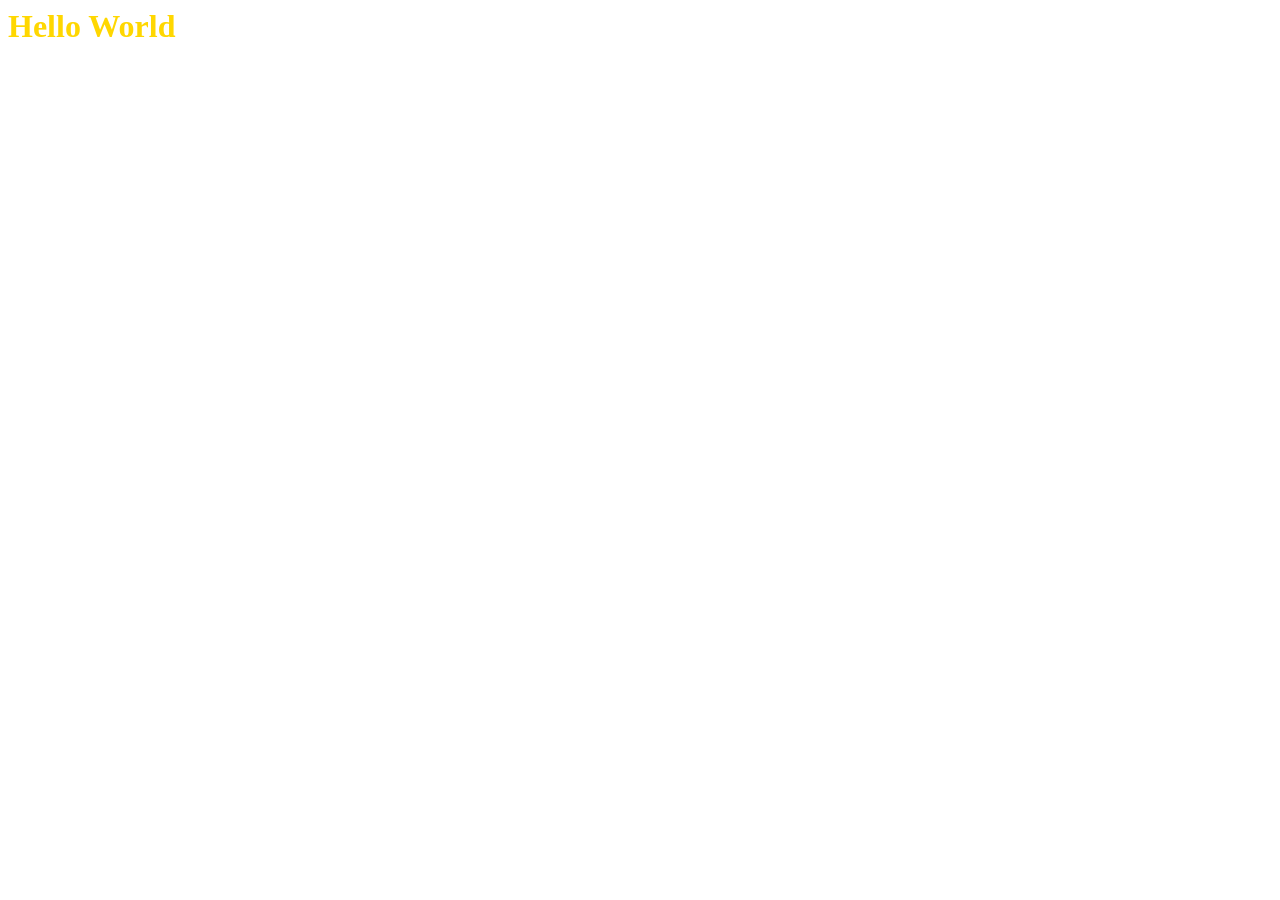
==== index.html @ 2bcf0d44 "Rename FeralFeast.html to index.html" ====
<html lang="en">
<head>
    <meta charset="UTF-8">
    <title>My Website</title>
    <!-- Reference your CSS file here -->
    <link rel="stylesheet" href="FeralFeast.css">
</head>
<body>
    <h1>Hello World</h1>
</body>
</html>
---- FeralFeast.css ----
Title {
color: gold;
font: 16px, Times, serif, bold;
}

h1 {
  color: gold;
  font: 12px, Times, serif, bold;
}

body {
  color: white;
  font: 12px, Times, serif;
}

background {
  color: black;
}
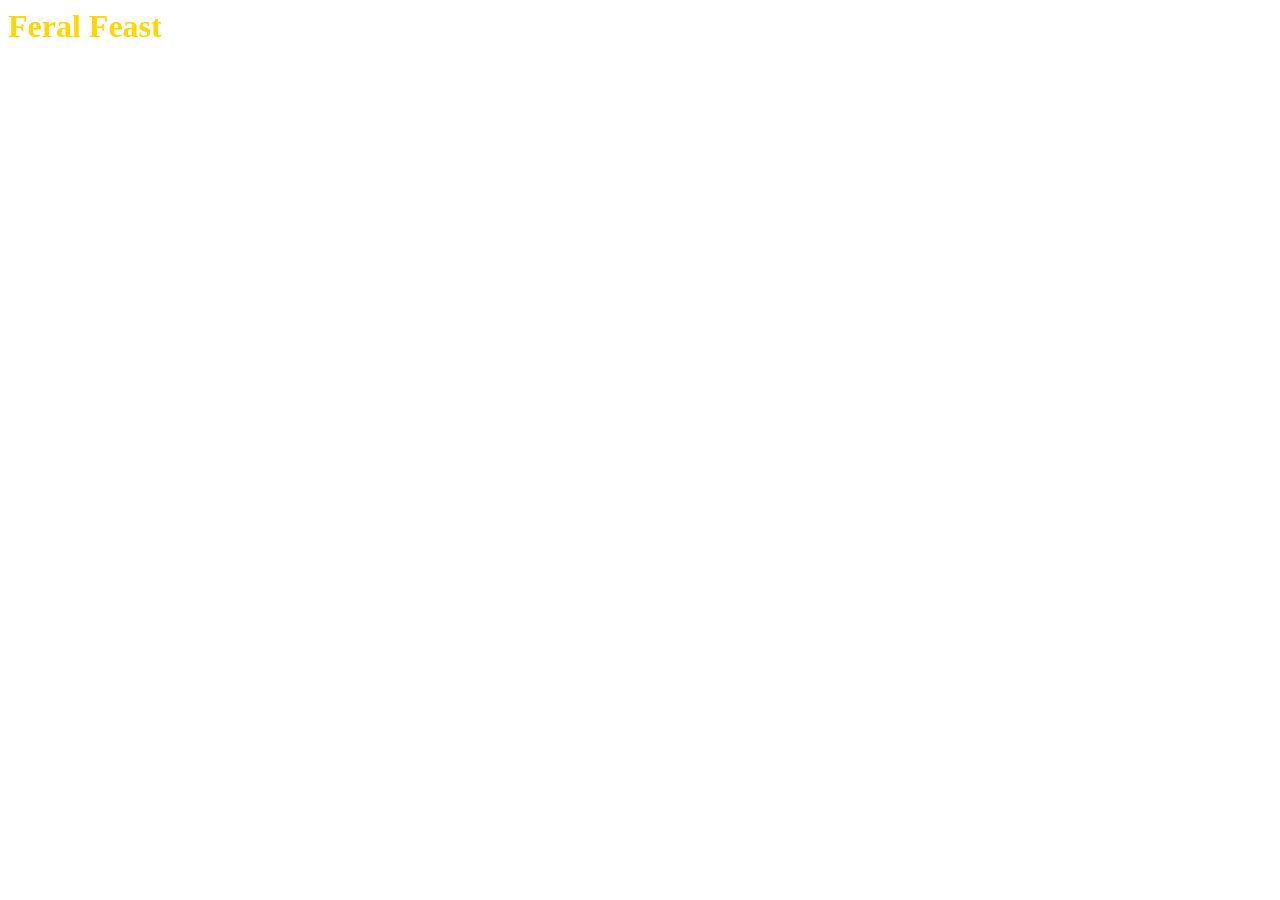
==== commit 0951c997: "Update index.html" ====
--- a/index.html
+++ b/index.html
@@ -1,11 +1,11 @@
 <html lang="en">
 <head>
     <meta charset="UTF-8">
-    <title>My Website</title>
+    <title>Feral Feast</title>
     <!-- Reference your CSS file here -->
     <link rel="stylesheet" href="FeralFeast.css">
 </head>
 <body>
-    <h1>Hello World</h1>
+    <h1>Feral Feast</h1>
 </body>
 </html>
--- a/FeralFeast.css
+++ b/FeralFeast.css
@@ -11,6 +11,7 @@
 body {
   color: white;
   font: 12px, Times, serif;
+  width: 800px;
 }
 
 background {
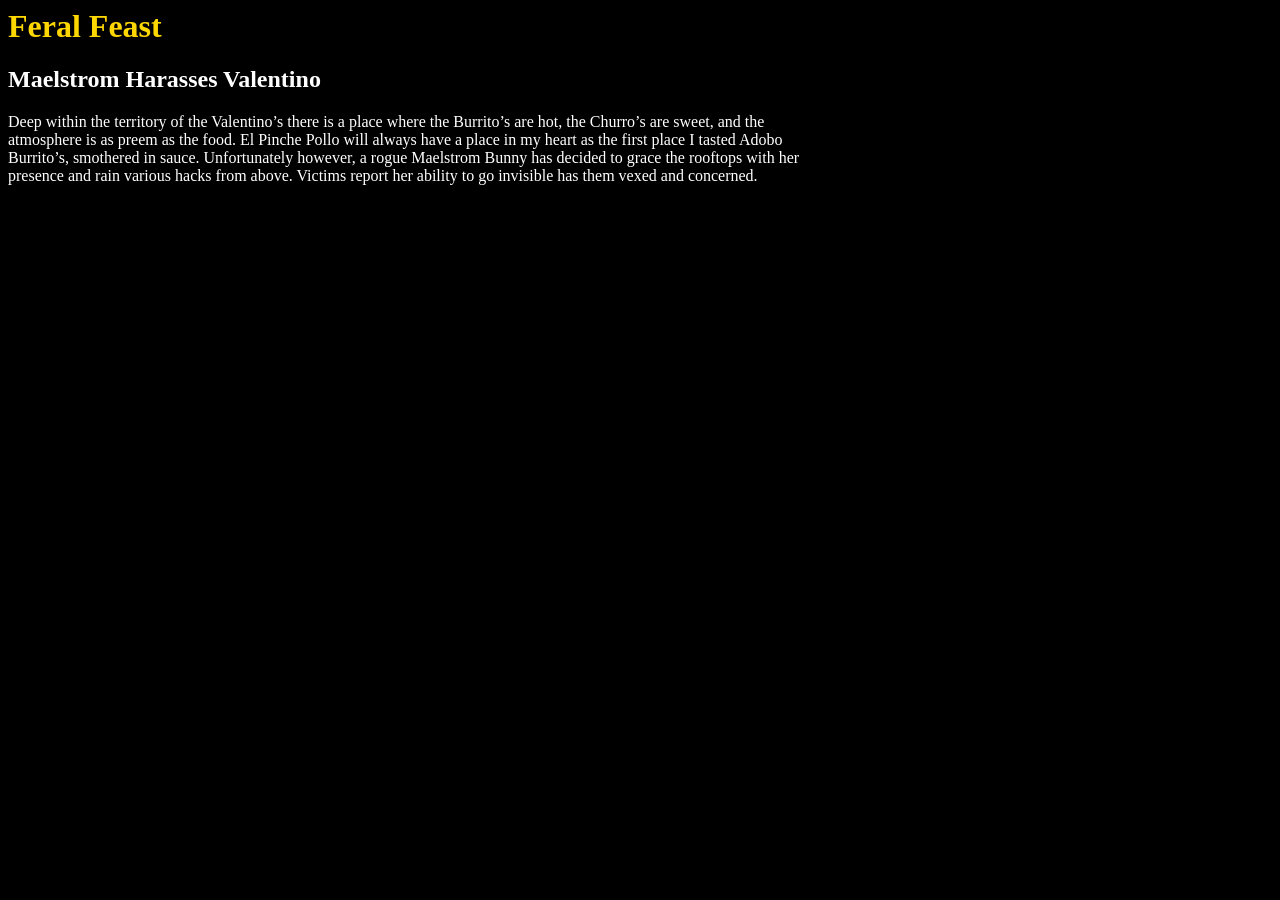
==== commit 90cceb21: "Update index.html" ====
--- a/index.html
+++ b/index.html
@@ -7,5 +7,7 @@
 </head>
 <body>
     <h1>Feral Feast</h1>
+    <h2>Maelstrom Harasses Valentino</h2>
+    Deep within the territory of the Valentino’s there is a place where the Burrito’s are hot, the Churro’s are sweet, and the atmosphere is as preem as the food. El Pinche Pollo will always have a place in my heart as the first place I tasted Adobo Burrito’s, smothered in sauce. Unfortunately however, a rogue Maelstrom Bunny has decided to grace the rooftops with her presence and rain various hacks from above. Victims report her ability to go invisible has them vexed and concerned.
 </body>
 </html>
--- a/FeralFeast.css
+++ b/FeralFeast.css
@@ -1,14 +1,17 @@
 Title {
+background-color: black;
 color: gold;
 font: 16px, Times, serif, bold;
 }
 
 h1 {
+  background-color: black;
   color: gold;
   font: 12px, Times, serif, bold;
 }
 
 body {
+  background-color: black;
   color: white;
   font: 12px, Times, serif;
   width: 800px;
@@ -17,3 +20,8 @@
 background {
   color: black;
 }
+
+footer {
+  
+}
+
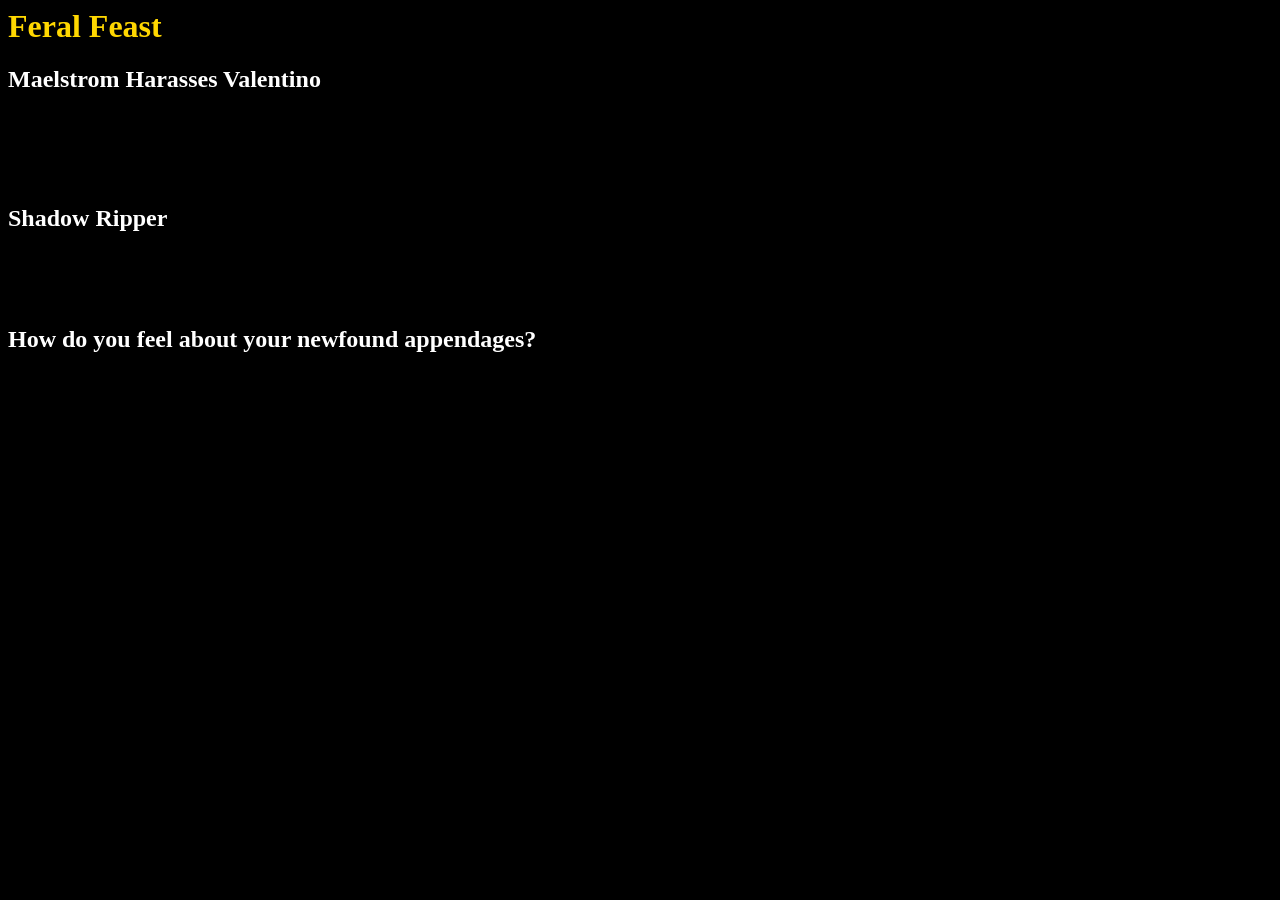
==== commit 371b4b3f: "Update index.html" ====
--- a/index.html
+++ b/index.html
@@ -9,5 +9,13 @@
     <h1>Feral Feast</h1>
     <h2>Maelstrom Harasses Valentino</h2>
     Deep within the territory of the Valentino’s there is a place where the Burrito’s are hot, the Churro’s are sweet, and the atmosphere is as preem as the food. El Pinche Pollo will always have a place in my heart as the first place I tasted Adobo Burrito’s, smothered in sauce. Unfortunately however, a rogue Maelstrom Bunny has decided to grace the rooftops with her presence and rain various hacks from above. Victims report her ability to go invisible has them vexed and concerned.
+
+    <h2>Shadow Ripper</h2>
+    Stalking the night there appears to be a Shadow Ripper afoot, turning respectable mercs into cat-themed exotics. While the changes are easily reversed the sudden uptick in cases of involuntary cat people has certain circles concerned. One afflicted resident, a Merc named Victor agreed to the following interview.
+
+    <h2>How do you feel about your newfound appendages?</h2>
+    “Hate my new appendages cause they're not what I wanted, the doc fucked up and put 'em too far forward on my head. And this shit was done against my will because I got knocked out beforehand.”
+
+    
 </body>
 </html>
--- a/FeralFeast.css
+++ b/FeralFeast.css
@@ -1,27 +1,20 @@
 Title {
-background-color: black;
 color: gold;
 font: 16px, Times, serif, bold;
 }
 
+body {
+  background-color: black;
+  width: 800px;
+}
+
 h1 {
-  background-color: black;
   color: gold;
   font: 12px, Times, serif, bold;
 }
 
-body {
-  background-color: black;
+h2 {
   color: white;
   font: 12px, Times, serif;
-  width: 800px;
 }
 
-background {
-  color: black;
-}
-
-footer {
-  
-}
-
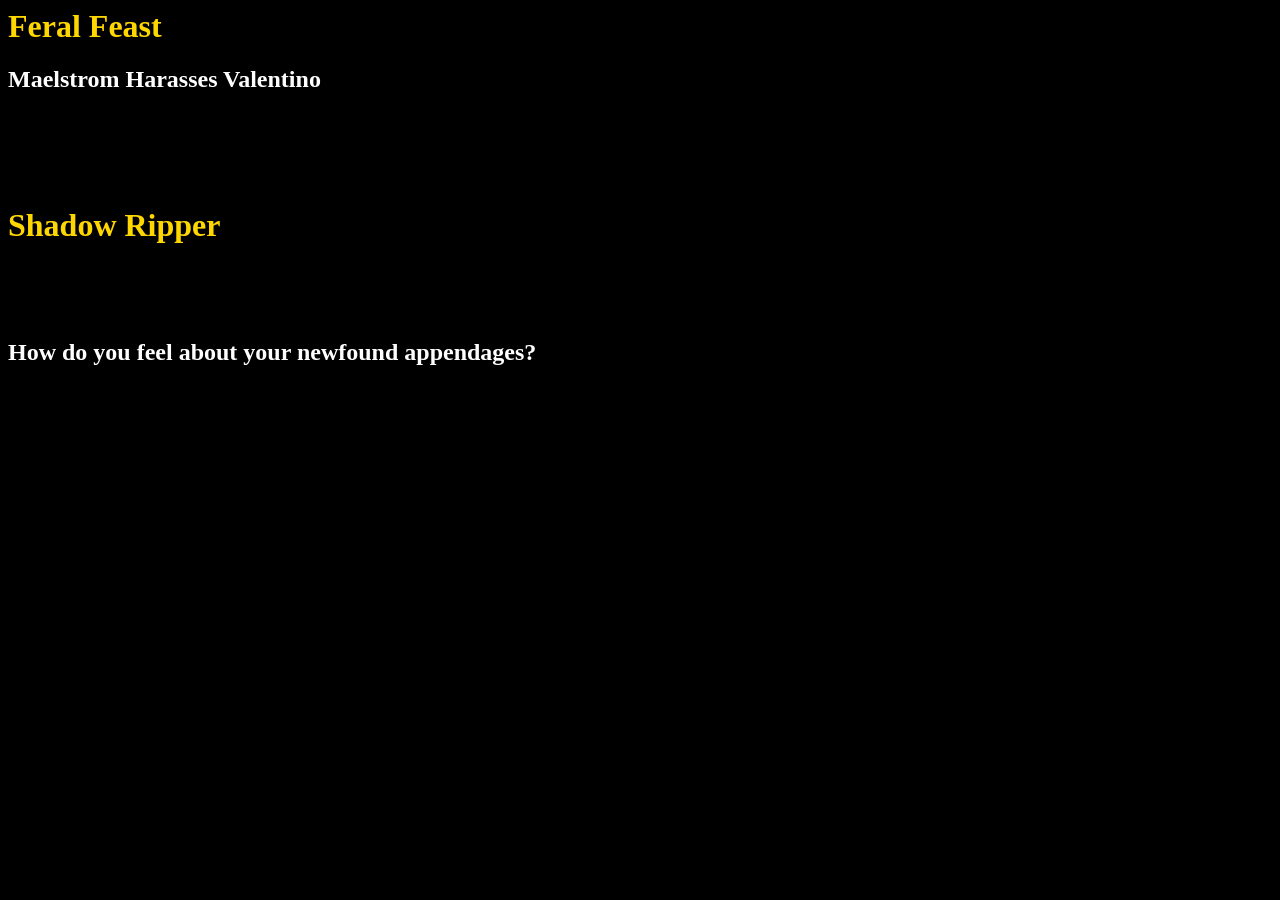
==== commit 389a93bb: "Update index.html" ====
--- a/index.html
+++ b/index.html
@@ -10,7 +10,7 @@
     <h2>Maelstrom Harasses Valentino</h2>
     Deep within the territory of the Valentino’s there is a place where the Burrito’s are hot, the Churro’s are sweet, and the atmosphere is as preem as the food. El Pinche Pollo will always have a place in my heart as the first place I tasted Adobo Burrito’s, smothered in sauce. Unfortunately however, a rogue Maelstrom Bunny has decided to grace the rooftops with her presence and rain various hacks from above. Victims report her ability to go invisible has them vexed and concerned.
 
-    <h2>Shadow Ripper</h2>
+    <h1>Shadow Ripper</h1>
     Stalking the night there appears to be a Shadow Ripper afoot, turning respectable mercs into cat-themed exotics. While the changes are easily reversed the sudden uptick in cases of involuntary cat people has certain circles concerned. One afflicted resident, a Merc named Victor agreed to the following interview.
 
     <h2>How do you feel about your newfound appendages?</h2>
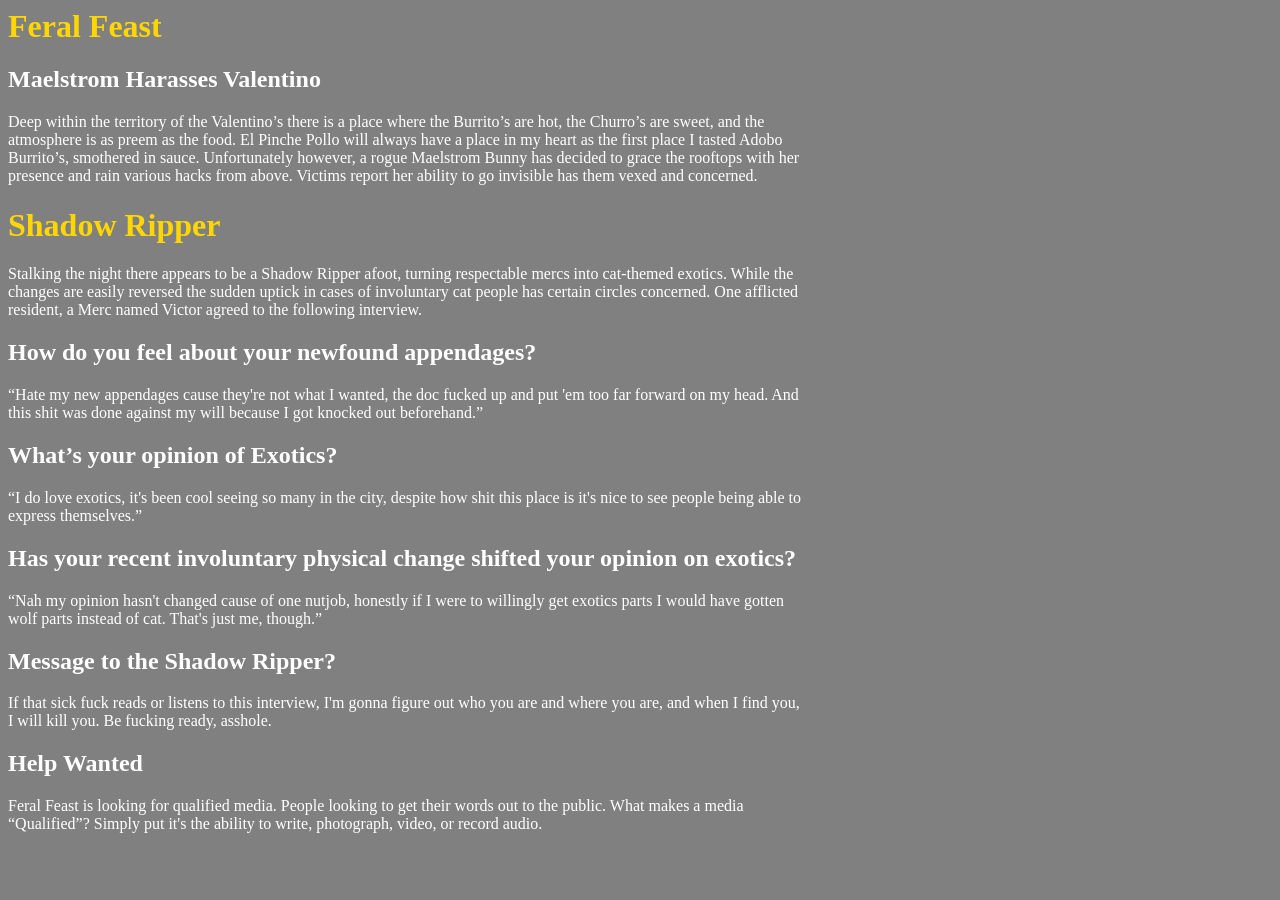
==== commit e1a17aca: "Update index.html" ====
--- a/index.html
+++ b/index.html
@@ -16,6 +16,17 @@
     <h2>How do you feel about your newfound appendages?</h2>
     “Hate my new appendages cause they're not what I wanted, the doc fucked up and put 'em too far forward on my head. And this shit was done against my will because I got knocked out beforehand.”
 
+    <h2>What’s your opinion of Exotics?</h2>
+    “I do love exotics, it's been cool seeing so many in the city, despite how shit this place is it's nice to see people being able to express themselves.”
+    
+    <h2>Has your recent involuntary physical change shifted your opinion on exotics?</h2>
+    “Nah my opinion hasn't changed cause of one nutjob, honestly if I were to willingly get exotics parts I would have gotten wolf parts instead of cat. That's just me, though.”
+    
+    <h2>Message to the Shadow Ripper?</h2>
+    If that sick fuck reads or listens to this interview, I'm gonna figure out who you are and where you are, and when I find you, I will kill you. Be fucking ready, asshole.
+    
+    <h2>Help Wanted</h2>
+    Feral Feast is looking for qualified media. People looking to get their words out to the public. What makes a media “Qualified”? Simply put it's the ability to write, photograph, video, or record audio.
     
 </body>
 </html>
--- a/FeralFeast.css
+++ b/FeralFeast.css
@@ -4,7 +4,8 @@
 }
 
 body {
-  background-color: black;
+  background-color: gray;
+  color: white;
   width: 800px;
 }
 
@@ -18,3 +19,11 @@
   font: 12px, Times, serif;
 }
 
+div {
+  width: 70px;
+  height: 300px;
+  border: 1px solid #c3c3c3;
+  display: flex;
+  flex-wrap: wrap;
+  align-content: center;
+}
